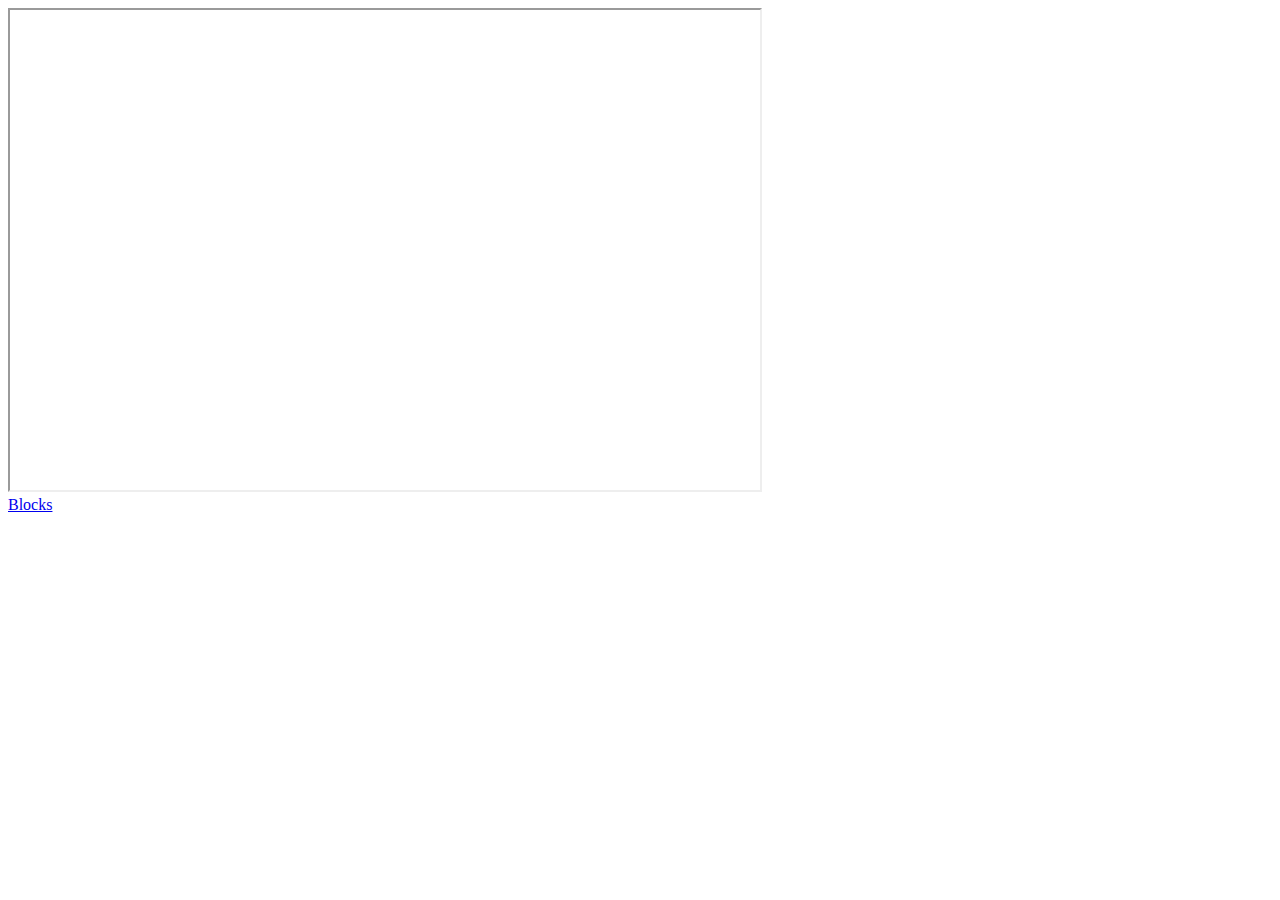
==== popup.1.html @ 1ce9c53b "moving to local" ====
<!DOCTYPE html>
<html>

<head>
    <style>
        iframe {
            height: 480px;
            width: 750px;
        }

        .blockLink {
            height: 100px;
            width: 750px;
        }
    </style>
</head>

<body>
    <iframe src="https://coding.space/woof" id="scratch"></iframe>
    <div class="wide_butt">
        <a href="./popup.html">Blocks<span class="blockLink"></span></a>
    </div>
    <script src="popup.js"></script>

</body>


</html>
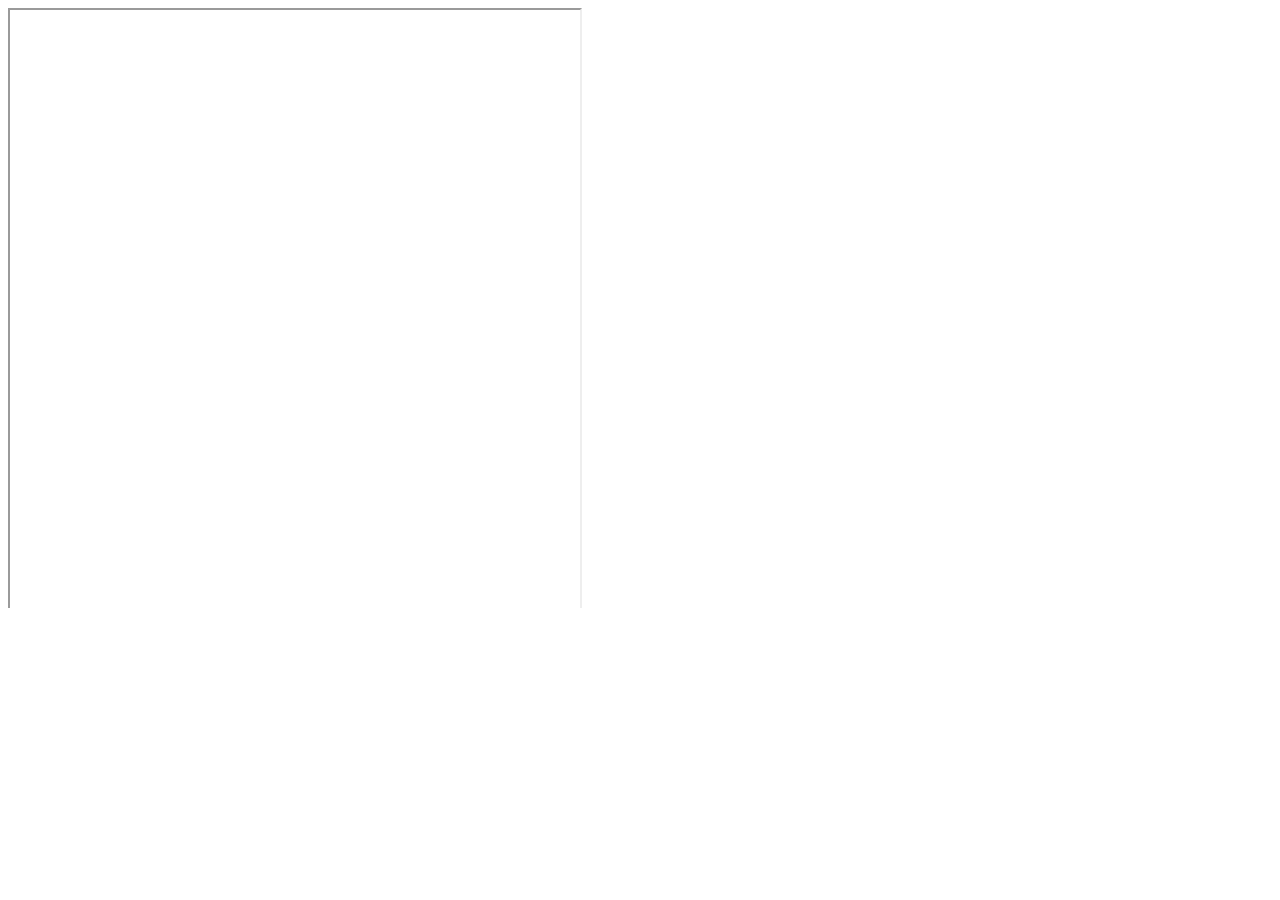
==== commit b508e394: "buttons, need styling" ====
--- a/popup.1.html
+++ b/popup.1.html
@@ -2,23 +2,19 @@
 <html>
 
 <head>
+    <link href="./docs.css" rel="stylesheet" type="text/css">
     <style>
         iframe {
-            height: 480px;
-            width: 750px;
-        }
-
-        .blockLink {
-            height: 100px;
-            width: 750px;
+            width: 95%;
+            height: 100%;
         }
     </style>
 </head>
 
 <body>
     <iframe src="https://coding.space/woof" id="scratch"></iframe>
-    <div class="wide_butt">
-        <a href="./popup.html">Blocks<span class="blockLink"></span></a>
+    <div id="TutWrap">
+        <a href="./index.html" id="Tutorials" class="all highlight">Blocks</a>
     </div>
     <script src="popup.js"></script>
 
--- a/docs.css
+++ b/docs.css
@@ -0,0 +1,537 @@
+code,
+pre {
+    color: black;
+    background: none;
+    text-shadow: 0 1px white;
+    font-family: Consolas, Monaco, 'Andale Mono', 'Ubuntu Mono', monospace;
+    text-align: left;
+    white-space: pre;
+    word-spacing: normal;
+    word-break: normal;
+    word-wrap: normal;
+    line-height: 1.5;
+    -moz-tab-size: 4;
+    -o-tab-size: 4;
+    tab-size: 4;
+    -webkit-hyphens: none;
+    -moz-hyphens: none;
+    -ms-hyphens: none;
+    hyphens: none;
+}
+
+pre::-moz-selection,
+pre ::-moz-selection,
+code::-moz-selection,
+code ::-moz-selection {
+    text-shadow: none;
+    background: #b3d4fc;
+}
+
+pre::selection,
+pre ::selection,
+code::selection,
+code ::selection {
+    text-shadow: none;
+    background: #b3d4fc;
+}
+
+@media print {
+    code,
+    pre {
+        text-shadow: none;
+    }
+}
+
+
+/* Code blocks */
+img {
+    max-width: 100%;
+}
+
+pre {
+    padding-right: 50px !important;
+}
+
+
+:not(pre)>code,
+pre {
+    background: #f5f2f0;
+}
+
+html {
+    width: 600px;
+    height: 600px;
+    overflow-y: scroll;
+}
+body {
+    width: 600px;
+    height: 600px;
+    overflow-y: scroll;
+}
+
+/* Inline code */
+
+:not(pre)>code {
+    padding: .1em;
+    border-radius: .3em;
+    white-space: normal;
+}
+
+.token.comment,
+.token.prolog,
+.token.doctype,
+.token.cdata {
+    color: slategray;
+}
+
+.token.punctuation {
+    color: #999;
+}
+
+.namespace {
+    opacity: .7;
+}
+
+.token.property,
+.token.tag,
+.token.boolean,
+.token.number,
+.token.constant,
+.token.symbol,
+.token.deleted {
+    color: #905;
+}
+
+.token.selector,
+.token.attr-name,
+.token.string,
+.token.char,
+.token.builtin,
+.token.inserted {
+    color: #690;
+}
+
+.token.operator,
+.token.entity,
+.token.url,
+.language-css .token.string,
+.style .token.string {
+    color: #a67f59;
+    background: hsla(0, 0%, 100%, .5);
+}
+
+.token.atrule,
+.token.attr-value,
+.token.keyword {
+    color: #07a;
+}
+
+.token.function {
+    color: #DD4A68;
+}
+
+.token.regex,
+.token.important,
+.token.variable {
+    color: #e90;
+}
+
+.token.important,
+.token.bold {
+    font-weight: bold;
+}
+
+.token.italic {
+    font-style: italic;
+}
+
+.token.entity {
+    cursor: help;
+}
+
+div.search {
+    display: flex; 
+    flex-direction: row; 
+    align-content: center; 
+    align-items: center; 
+    width: 98%; 
+    margin-left: 1%;
+    margin-right: 1%;
+    margin-top: 5px;
+}
+
+#searchbar {
+    width: 100%;
+    padding: 10px;
+    border-radius: 5px;
+    font-size: 16px;
+    border: 1px solid black;
+    outline: 0px;
+}
+
+.all {
+    flex: 1 0 auto;
+    border-radius: 5px;
+    border: none;
+    color: #fff;
+    font-family: "Open Sans", sans-serif;
+    font-size: 20px;
+    box-shadow: none;
+    display: block;
+    padding: 10px;
+    width: 100%;
+}
+
+#back {
+    border-radius: 5px;
+    font-family: "Open Sans", sans-serif;
+    font-size: 16px;
+    height: 30px;
+    box-shadow: none;
+    width: auto !important;
+    line-height: 16px;
+    outline: none;
+    margin-right: 5px;
+}
+
+button.highlight:focus {
+    outline: none;
+}
+
+button.highlight:hover {
+    opacity: .8;
+}
+
+#Motion {
+    background-color: #4875D1;
+}
+#TutWrap {
+    display: flex;
+    flex-flow: column wrap;
+    width: 98%;
+    margin-left: auto;
+    margin-right: auto;
+    margin-bottom: 5px;
+}
+#Tutorials {
+    text-align: center;
+    background-color: #222;
+}
+
+#Looks {
+    background-color: #7F68D5;
+}
+
+#Sound {
+    background-color: #AD5FC2;
+}
+
+#Pen {
+    background-color: #44936B;
+}
+
+#Data {
+    background-color: #E28433;
+}
+
+#Events {
+    background-color: #C1853D;
+}
+
+#Control {
+    background-color: #DBA834;
+}
+
+#Sensing {
+    background-color: #49A6DF;
+}
+
+#Operations {
+    background-color: #75AE1C;
+}
+
+#More {
+    background-color: #5A4097;
+}
+
+#Integrations {
+    background-color: #E04D4D
+}
+
+#Creating {
+    background-color: #A3A3A3
+}
+
+#Github {
+    background-color: #7775D3
+}
+
+#Tutorial {
+    background-color: #5AA7DC
+}
+
+#Jsbin {
+    background-color: #534B95
+}
+
+.list {
+    font-family: "Open Sans", "Lato", Arial;
+    font-size: 100%;
+    line-height: 1.5;
+    margin-top: 15px;
+    display: block;
+    max-width: 100%;
+}
+
+
+/*#startlist{width:50%;}*/
+
+pre.language-javascript {
+    min-width: 90%;
+    white-space: pre-wrap;
+    /* css-3 */
+    white-space: -moz-pre-wrap;
+    /* Mozilla, since 1999 */
+    white-space: -pre-wrap;
+    /* Opera 4-6 */
+    white-space: -o-pre-wrap;
+    /* Opera 7 */
+    word-wrap: break-word;
+}
+
+pre {
+    min-width: 90%;
+    white-space: pre-wrap;
+    /* css-3 */
+    white-space: -moz-pre-wrap;
+    /* Mozilla, since 1999 */
+    white-space: -pre-wrap;
+    /* Opera 4-6 */
+    white-space: -o-pre-wrap;
+    /* Opera 7 */
+    word-wrap: break-word;
+}
+
+#Type:hover {
+    opacity: .8;
+    cursor: pointer;
+}
+
+
+/*#all {width:100%;}*/
+
+
+/* Woof Tutorial CSS */
+
+h4 {
+    text-align: center;
+}
+
+#instructions {
+    -webkit-user-select: none;
+    -khtml-user-select: none;
+    -moz-user-select: none;
+    -ms-user-select: none;
+    -o-user-select: none;
+    user-select: none;
+}
+
+.step {
+    margin-left: 10px;
+    margin-right: 15px;
+    margin-top: 25px;
+    margin-bottom: 25px;
+    padding: 15px;
+    background-color: white;
+    border: 1px solid gray;
+    border-radius: 5px;
+}
+
+#typelist pre {
+    background-color: #F3F3F3;
+    padding: 10px;
+    font-family: Consolas, Monaco, 'Andale Mono', 'Ubuntu Mono', monospace;
+    font-size: 80%;
+}
+
+@media all and (max-width: 900px) {
+    button {
+        margin: 1.5%;
+        width: 45%;
+        height: 13%;
+    }
+}
+
+
+#Image {
+    background-color: #495BDF;
+    width:90% !important;
+}
+
+#Text {
+    background-color: #4875D1;
+    width:90% !important;
+}
+
+#Circle {
+    background-color: #8F4FA1;
+    width:90% !important;
+}
+
+#Rectangle {
+    background-color: #7775D3;
+    width:90% !important;
+}
+
+#Line {
+    background-color: #221838;
+    width:90% !important;
+}
+
+#Polygon {
+    background-color: #AD5FC2;
+    width:90% !important;
+}
+
+#Oval {
+    background-color: #49347A;
+    width:90% !important;
+}
+
+#Background {
+    background-color: #49A6DF;
+    width:90% !important;
+}
+
+#Sprites {background-color: #9D9D9D;}
+
+#Image,
+#Text,
+#Circle,
+#Rectangle,
+#Polygon,
+#Oval,
+#Background,
+#Line {
+    height: 8%;
+    width: 33%;
+    border-radius: 10px;
+}
+
+
+#Weather{
+    background-color: #d5d4f0;
+    width:90% !important;    
+}
+#Local{
+    background-color: #b9b8e6;
+    width:90% !important; 
+}
+#Currency{
+    background-color: #9e9ddd;
+    width:90% !important;    
+}
+#Sunrise{
+    background-color: #8381d4;
+    width:90% !important; 
+}
+/*#Market{
+    background-color: #8381d4;
+    width:90% !important;      
+}
+#Quotes{
+    background-color: #48487c;
+    width:90% !important;      
+}*/
+#Chuck{
+    background-color: #48487c;
+    width:90% !important;     
+}
+#Scientific{
+    background-color: #545390;
+    width:90% !important;    
+}
+#Trivia{
+    background-color: #3e3d68;
+    width:90% !important;     
+}
+#Firebase {
+    background-color: #282840;
+    width:90% !important;
+}
+#Custom{
+    background-color: #101019;
+    width:90% !important;   
+}
+
+#Weather,
+#Trivia,
+#Scientific,
+#Chuck,
+#Quotes,
+#Market,
+#Currency,
+#Custom,
+#Sunrise,
+#Local,
+#Firebase {
+    height: 8%;
+    width: 33%;
+    border-radius: 10px;
+}
+
+#postimage {
+    background-color: #7775D3;
+    height: 10%;
+    width: 80%;
+    border-radius: 10px;
+}
+
+#searchclear {
+    position: absolute;
+    left: 75%;
+    top: 0;
+    bottom: 0;
+    height: 14px;
+    margin: auto;
+    font-size: 14px;
+    cursor: pointer;
+    color: rgba(255, 45, 45, 0.75);
+}
+
+.block {
+    position: relative;
+    margin-bottom: 20px; 
+    margin-right: 10px;
+}
+
+.btn-clipboard {
+    position: absolute;
+    right: 0;
+    z-index: 10;
+    display: block;
+    padding: 5px 8px;
+    font-size: 12px;
+    color: #767676;
+    cursor: pointer;
+    background-color: #fff;
+    border: 1px solid #e1e1e8;
+    border-radius: 0 4px 0 4px;
+}
+
+.btn-clipboard:hover {
+    color: #fff;
+    background-color: #563d7c;
+    border-color: #563d7c;
+}
+
+.play-sound {
+  display: inline;
+  cursor: pointer;
+}
+
+.glyphicon-play-circle, .glyphicon-pause {
+    font-size: 32px;
+    color: #cc00c2;
+    vertical-align: middle;
+}
